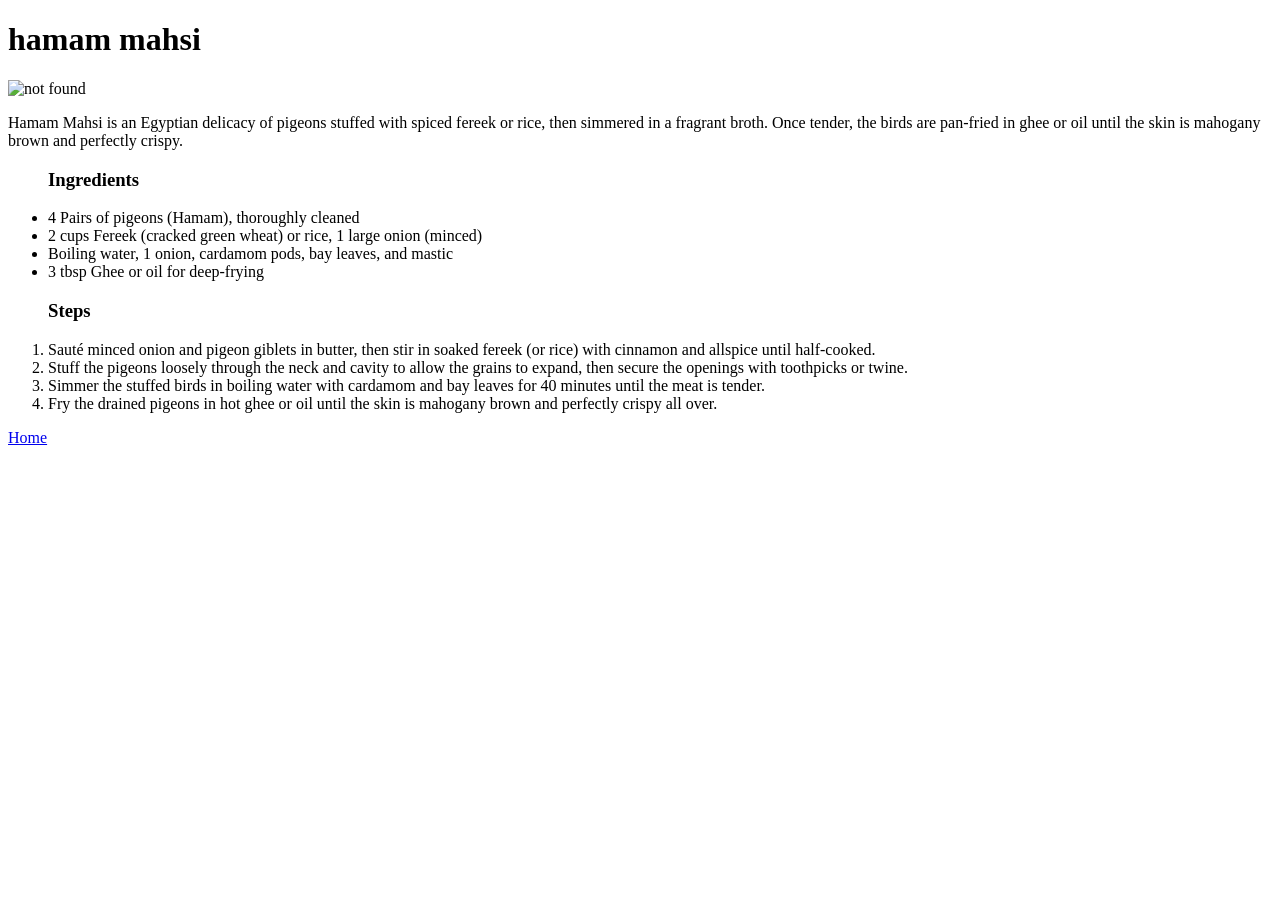
==== Foundations/odin-recipes/recipes/hamam-mahshi.html @ 7475eb91 "Done" ====
<!doctype html>
<html lang="en">
  <head>
    <meta charset="UTF-8" />
    <title>hamam mahsi</title>
  </head>
  <body>
    <h1>hamam mahsi</h1>
    <img
      src="https://tse1.mm.bing.net/th/id/OIP.CUiP_IKzajOkF2To77JbaQHaHa?rs=1&pid=ImgDetMain&o=7&rm=3"
      alt="not found"
      width="300px"
      height="300px"
    />
    <p>
      Hamam Mahsi is an Egyptian delicacy of pigeons stuffed with spiced fereek
      or rice, then simmered in a fragrant broth. Once tender, the birds are
      pan-fried in ghee or oil until the skin is mahogany brown and perfectly
      crispy.
    </p>
    <ul>
      <h3>Ingredients</h3>
      <li>4 Pairs of pigeons (Hamam), thoroughly cleaned</li>
      <li>
        2 cups Fereek (cracked green wheat) or rice, 1 large onion (minced)
      </li>
      <li>Boiling water, 1 onion, cardamom pods, bay leaves, and mastic</li>
      <li>3 tbsp Ghee or oil for deep-frying</li>
    </ul>
    <ol>
        <h3>Steps</h3>
      <li>
        Sauté minced onion and pigeon giblets in butter, then stir in soaked
        fereek (or rice) with cinnamon and allspice until half-cooked.
      </li>
      <li>
        Stuff the pigeons loosely through the neck and cavity to allow the
        grains to expand, then secure the openings with toothpicks or twine.
      </li>
      <li>
        Simmer the stuffed birds in boiling water with cardamom and bay leaves
        for 40 minutes until the meat is tender.
      </li>
      <li>
        Fry the drained pigeons in hot ghee or oil until the skin is mahogany
        brown and perfectly crispy all over.
      </li>
    </ol>
    <a href="../index.html">Home</a>
  </body>
</html>
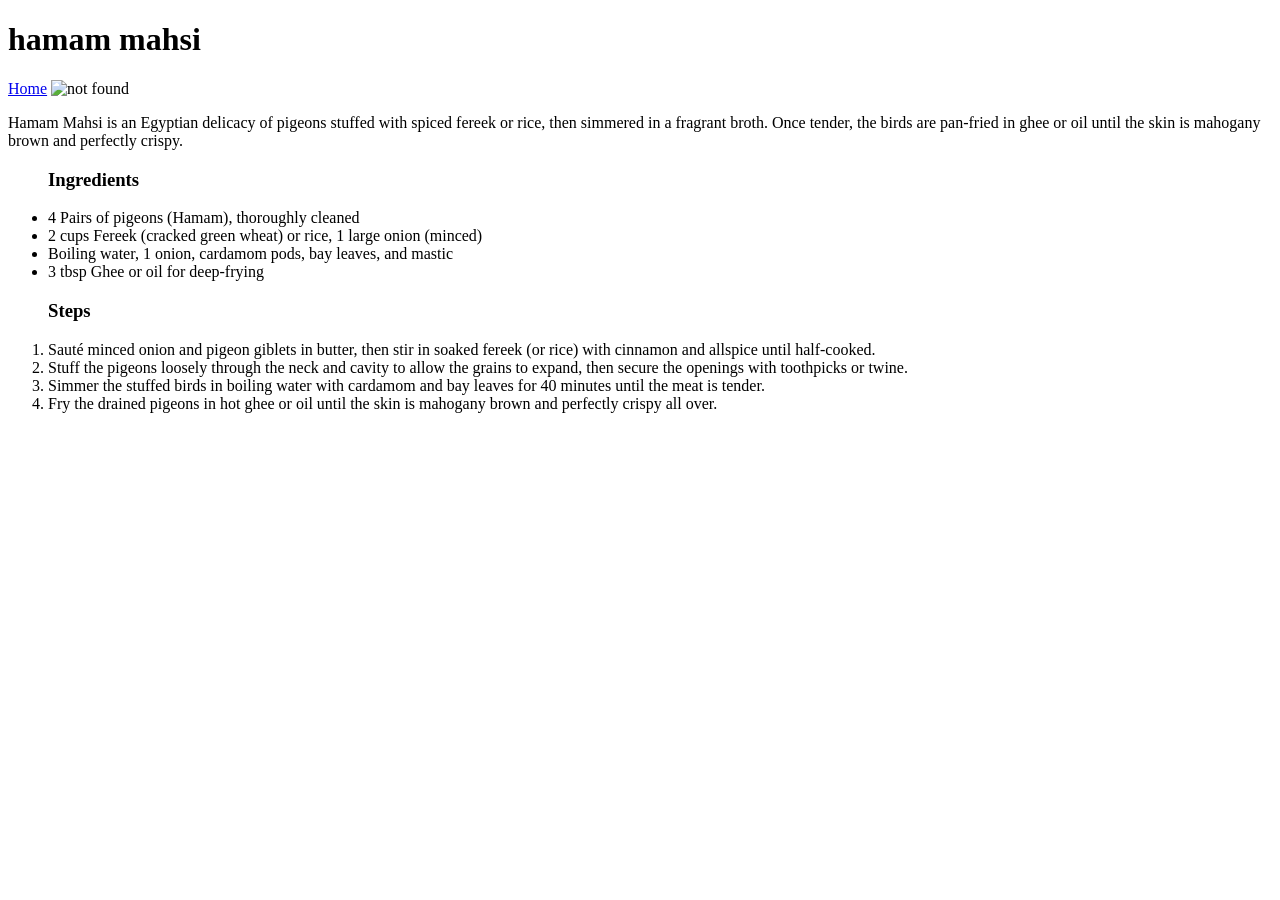
==== commit 9540871d: "Done" ====
--- a/Foundations/odin-recipes/recipes/hamam-mahshi.html
+++ b/Foundations/odin-recipes/recipes/hamam-mahshi.html
@@ -6,6 +6,7 @@
   </head>
   <body>
     <h1>hamam mahsi</h1>
+    <a href="../index.html">Home</a>
     <img
       src="https://tse1.mm.bing.net/th/id/OIP.CUiP_IKzajOkF2To77JbaQHaHa?rs=1&pid=ImgDetMain&o=7&rm=3"
       alt="not found"
@@ -46,6 +47,5 @@
         brown and perfectly crispy all over.
       </li>
     </ol>
-    <a href="../index.html">Home</a>
   </body>
 </html>
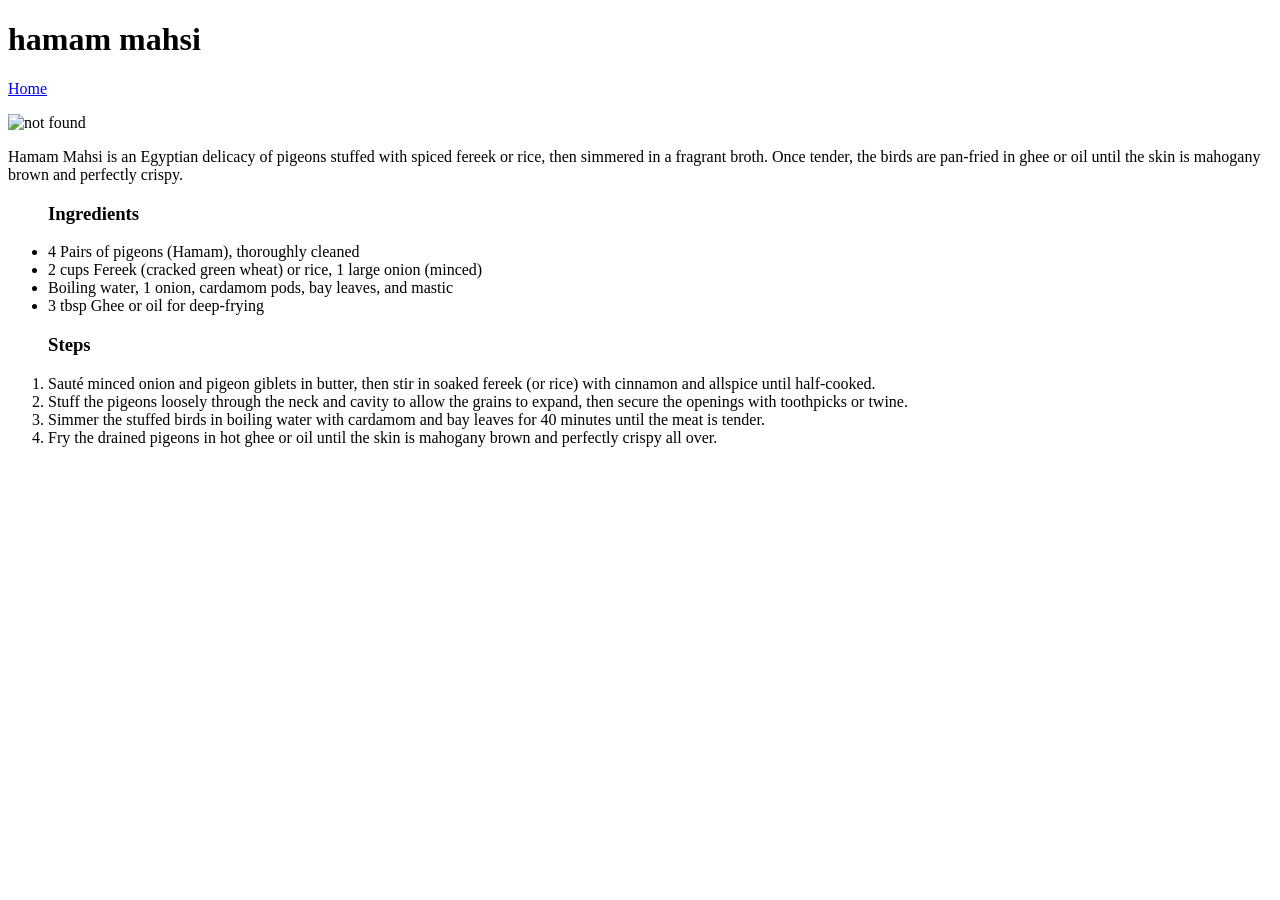
==== commit 27c10ab9: "Done" ====
--- a/Foundations/odin-recipes/recipes/hamam-mahshi.html
+++ b/Foundations/odin-recipes/recipes/hamam-mahshi.html
@@ -6,7 +6,7 @@
   </head>
   <body>
     <h1>hamam mahsi</h1>
-    <a href="../index.html">Home</a>
+    <p><a href="../index.html">Home</a></p>
     <img
       src="https://tse1.mm.bing.net/th/id/OIP.CUiP_IKzajOkF2To77JbaQHaHa?rs=1&pid=ImgDetMain&o=7&rm=3"
       alt="not found"
